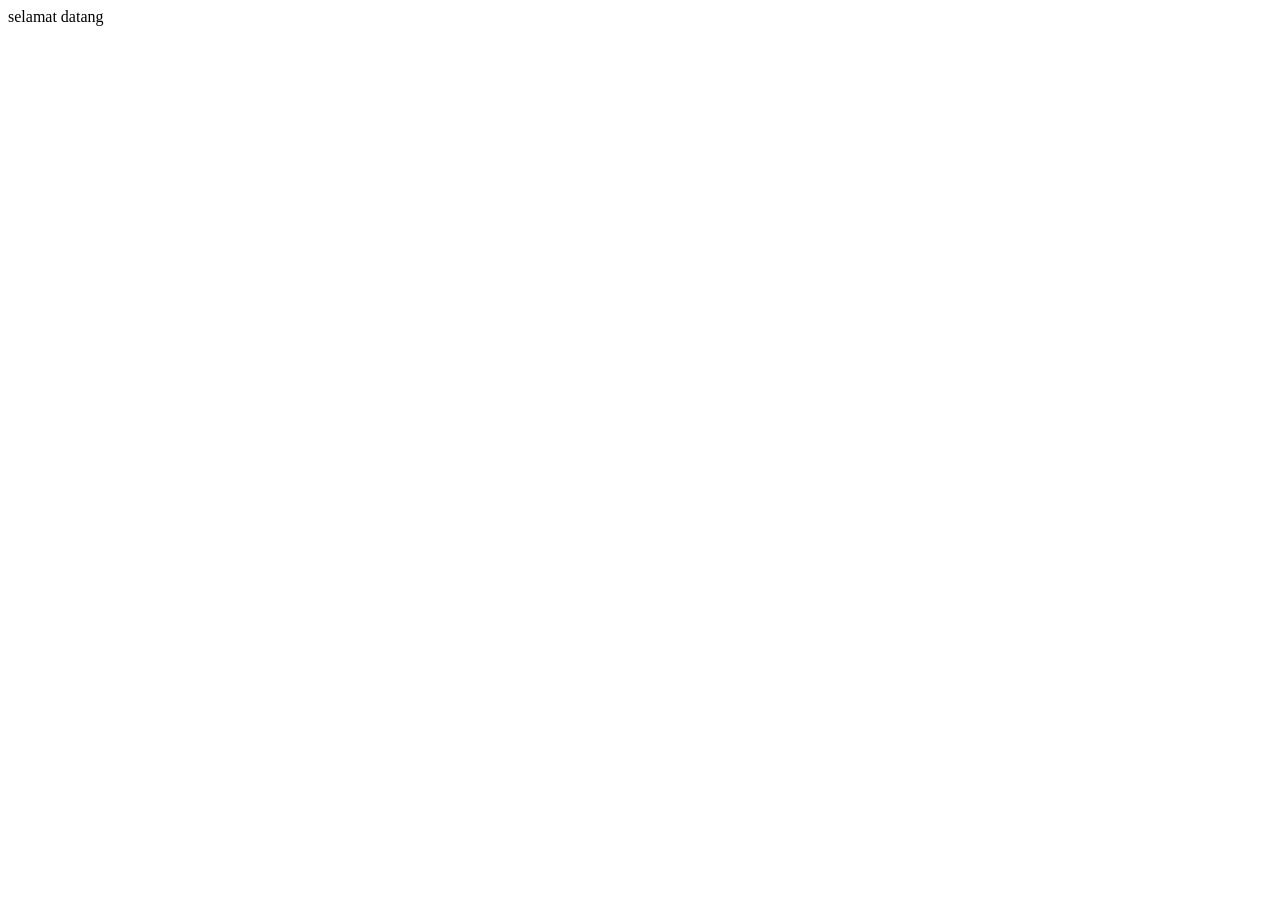
==== index.html @ 086700b6 "Create index.html" ====
<!DOCTYPE html>
<html lang="en">
<head>
    <meta charset="UTF-8">
    <meta name="viewport" content="width=device-width, initial-scale=1.0">
    <title>Document</title>
</head>
<body>
    selamat datang  
</body>
</html>
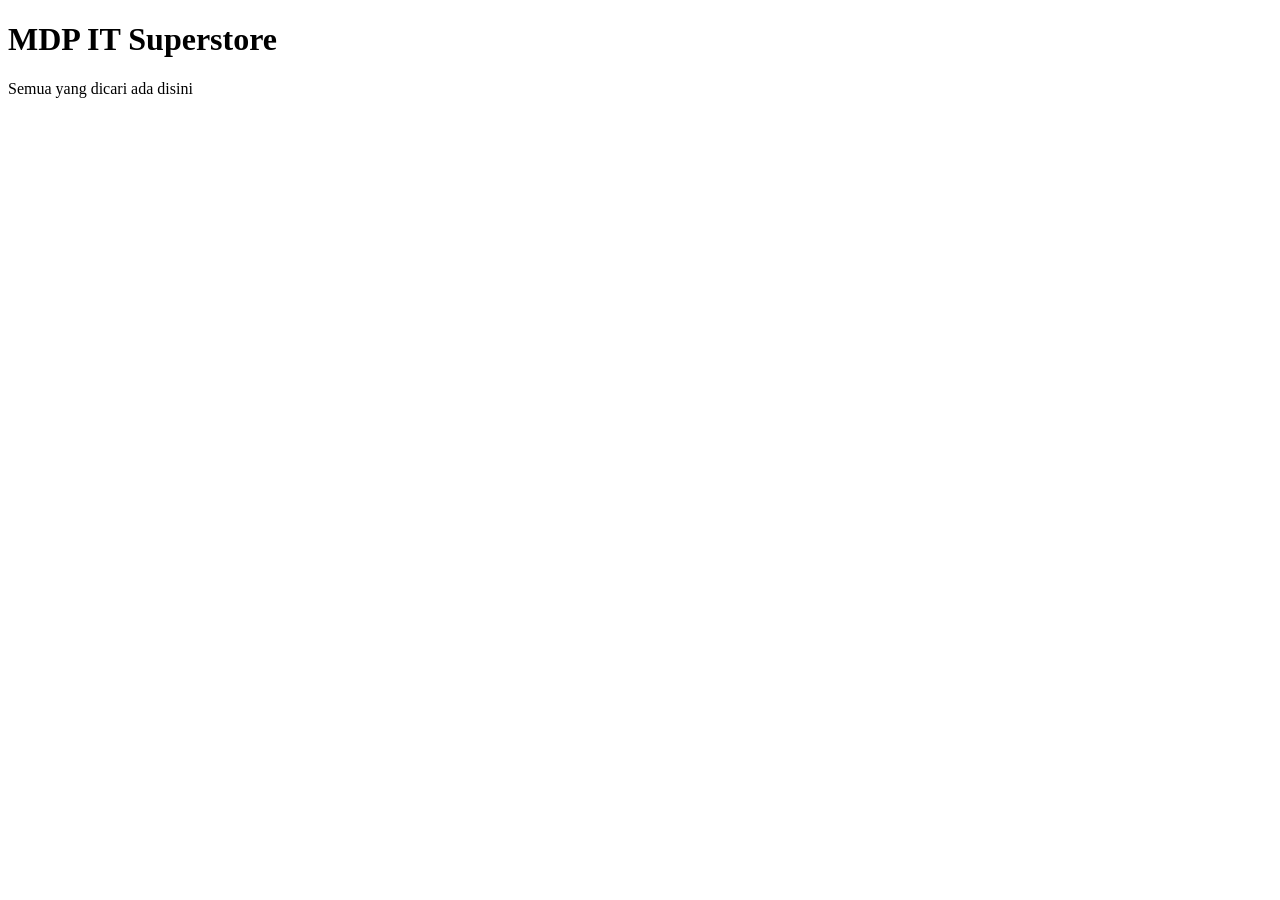
==== commit 32ee3a1e: "Menambahkan H1 dan paragraf" ====
--- a/index.html
+++ b/index.html
@@ -3,9 +3,11 @@
 <head>
     <meta charset="UTF-8">
     <meta name="viewport" content="width=device-width, initial-scale=1.0">
-    <title>Document</title>
+    <title>Halaman utama</title>
 </head>
 <body>
-    selamat datang  
+    <h1> MDP IT Superstore</h1>
+    <p>Semua yang dicari ada disini</p>
+
 </body>
 </html>
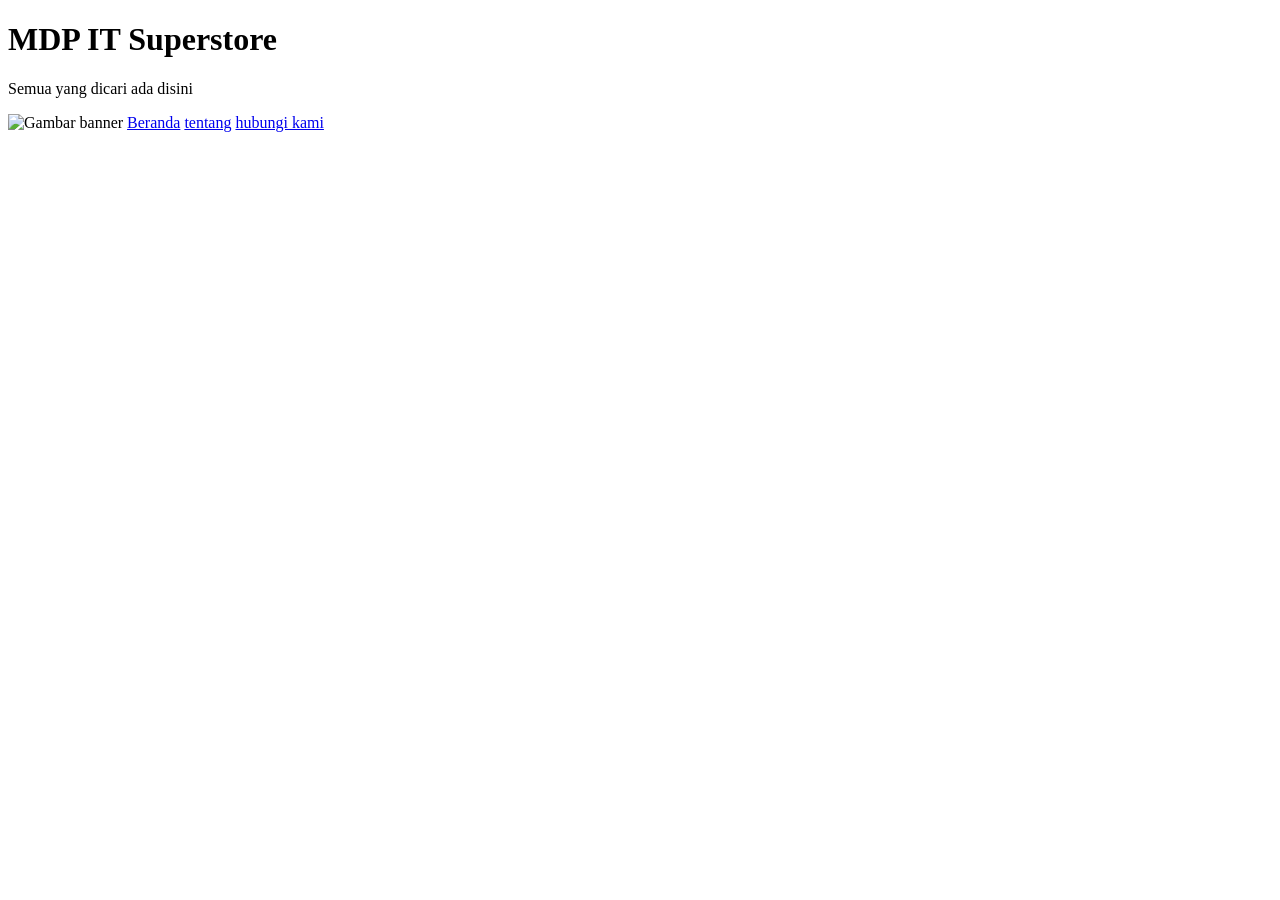
==== commit c1d3ca77: "EDIT BANNER" ====
--- a/index.html
+++ b/index.html
@@ -8,6 +8,13 @@
 <body>
     <h1> MDP IT Superstore</h1>
     <p>Semua yang dicari ada disini</p>
+    <!-- komentar tidak titampilkan pada browser -->
+     <img src="images/banner.webp" alt="Gambar banner" width="100%">
+
+     <!-- hyperlink -->
+      <a href="index.html">Beranda</a>
+      <a href="tentang.html">tentang</a>
+      <a href="hubungi.html">hubungi kami</a>
 
 </body>
 </html>
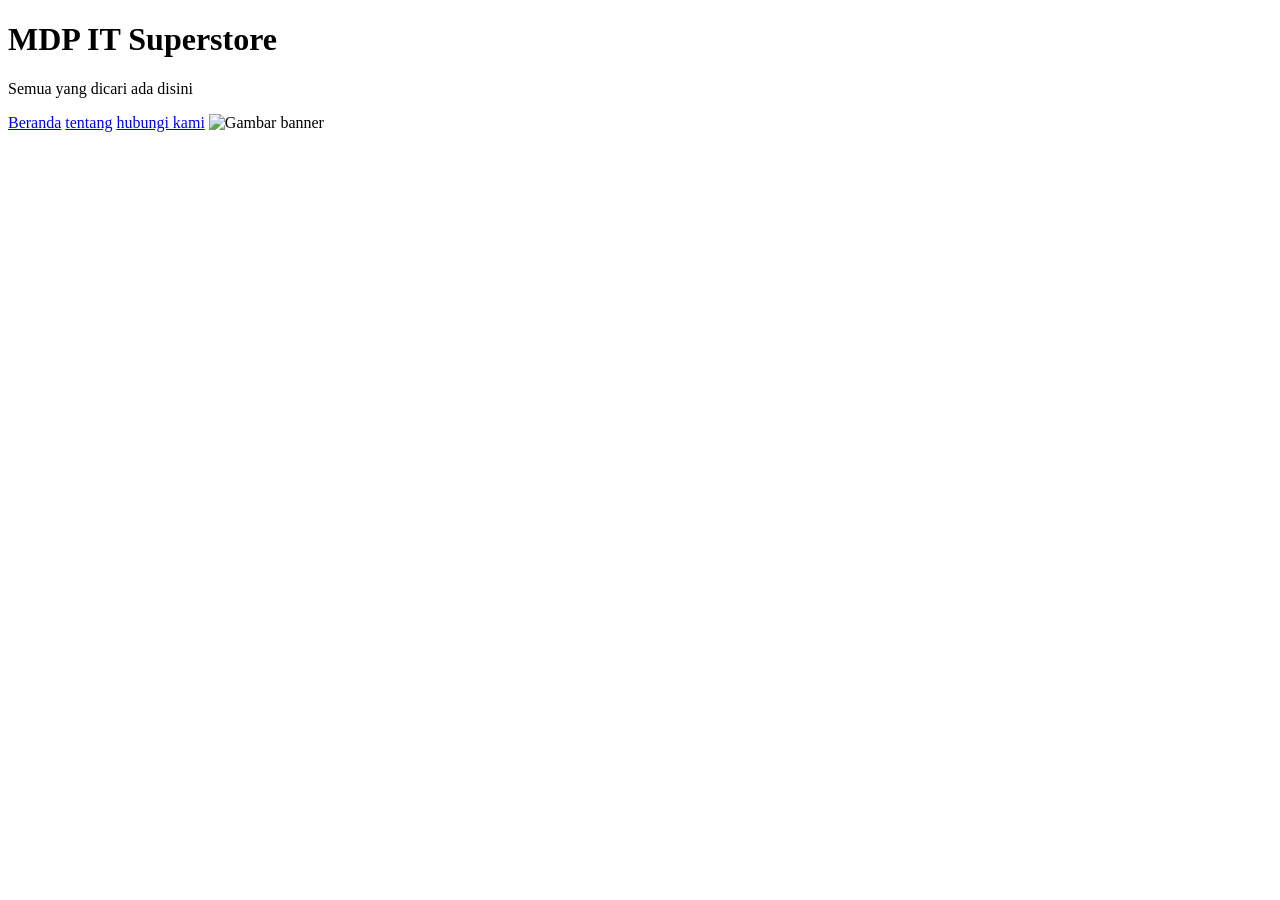
==== commit 5d00ddaf: "ubah tata letak link" ====
--- a/index.html
+++ b/index.html
@@ -8,13 +8,14 @@
 <body>
     <h1> MDP IT Superstore</h1>
     <p>Semua yang dicari ada disini</p>
+    <!-- hyperlink -->
+      <a href="index.html">Beranda</a>
+      <a href="tentang.html">tentang</a>
+      <a href="hubungi.html">hubungi kami</a>
     <!-- komentar tidak titampilkan pada browser -->
      <img src="images/banner.webp" alt="Gambar banner" width="100%">
 
-     <!-- hyperlink -->
-      <a href="index.html">Beranda</a>
-      <a href="tentang.html">tentang</a>
-      <a href="hubungi.html">hubungi kami</a>
+     
 
 </body>
 </html>
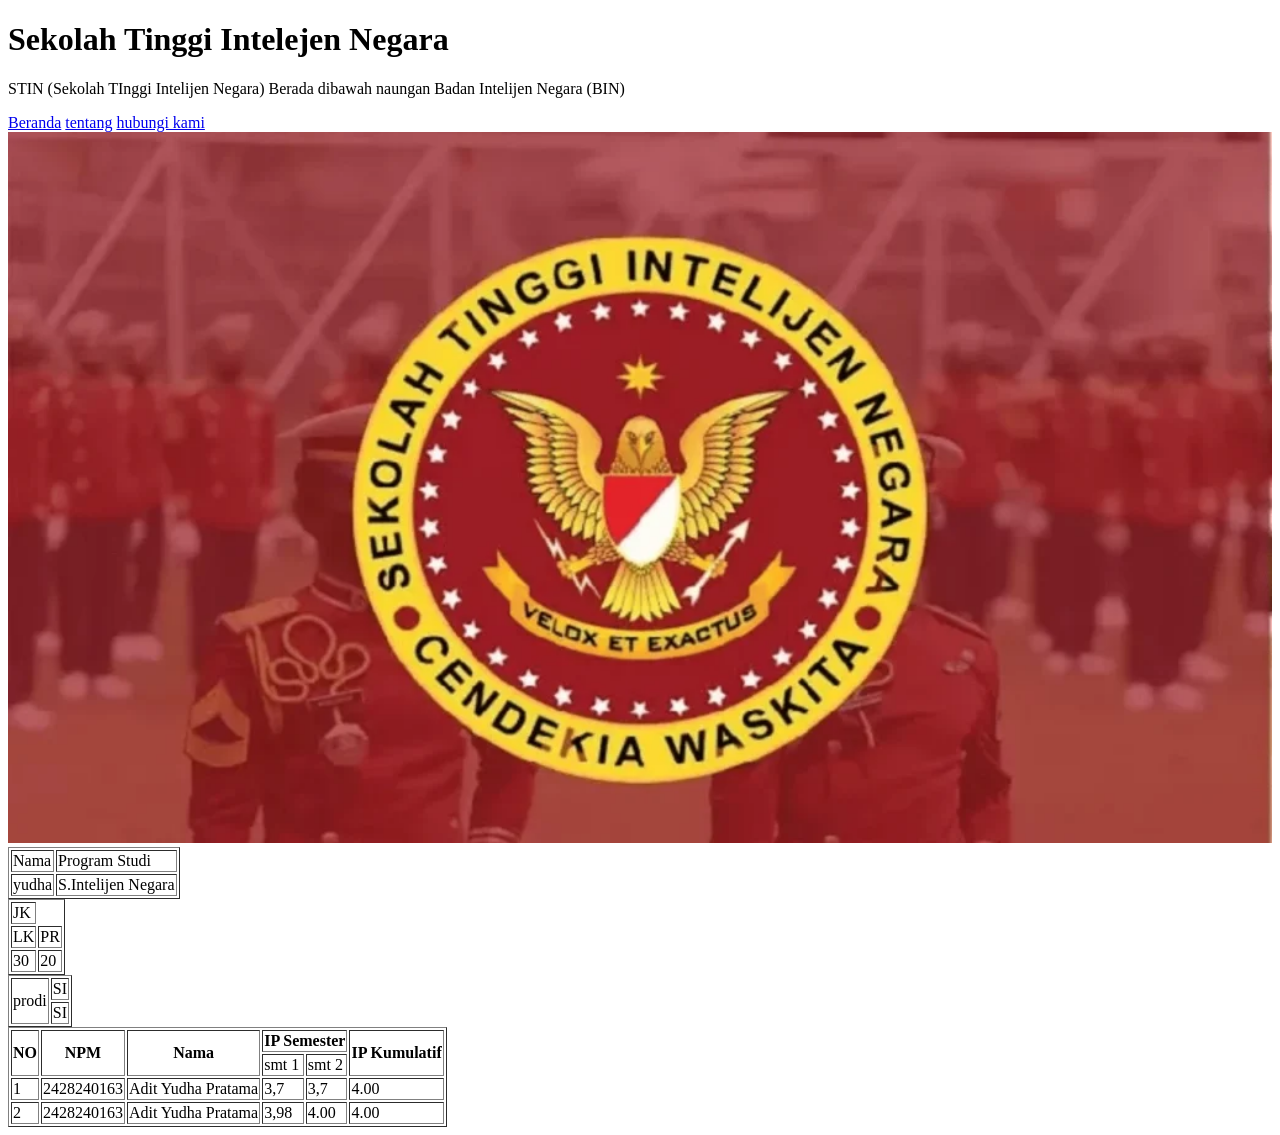
==== commit 150027dd: "menambahkan tabel colspan & rowspan" ====
--- a/index.html
+++ b/index.html
@@ -6,16 +6,92 @@
     <title>Halaman utama</title>
 </head>
 <body>
-    <h1> MDP IT Superstore</h1>
-    <p>Semua yang dicari ada disini</p>
+    <h1> Sekolah Tinggi Intelejen Negara</h1>
+    <p>STIN (Sekolah TInggi Intelijen Negara)
+      Berada dibawah naungan Badan Intelijen Negara (BIN)</p>
     <!-- hyperlink -->
       <a href="index.html">Beranda</a>
       <a href="tentang.html">tentang</a>
       <a href="hubungi.html">hubungi kami</a>
     <!-- komentar tidak titampilkan pada browser -->
-     <img src="images/banner.webp" alt="Gambar banner" width="100%">
+     <img src="images/image.png" alt="Gambar banner" width="100%">
 
-     
+     <!-- tabel -->
+      <table border="1">
+        <!-- baris -->
+         <tr>
+          <!-- kolom -->
+           <td>
+               Nama
+           </td>
+           <td>
+               Program Studi
+           </td>
+         </tr> 
+         <tr>
+            <td>yudha</td>
+            <td>S.Intelijen Negara</td>
+         </tr>
+      </table>
+      <!-- Table Colspan -->
+ <table border="1">
+  <tr>
+    <td coslpan="2">JK</td>
+  </tr>
+  <!-- Baris 2 -->
+   <tr>
+    <td>LK</td>
+    <td>PR</td>
+   </tr>
+   <tr>
+    <td>30</td>
+    <td>20</td>
+   </tr>
+  </table>
+  <!-- Table rowspan -->
+   <table border="1">
+    <!-- baris 1 -->
+    <tr>
+      <td rowspan="2">prodi</td>
+      <td>SI</td>
+    </tr>
+  <!-- baris 2 -->
+   <tr>
+    <td>SI</td>
+   </tr>
+   </table>
+   <!-- Latihan Tabel -->
+    <table border="1">
+      <tr>
+        <th rowspan="2">NO</th>
+        <th rowspan="2">NPM</th>
+        <th rowspan="2">Nama</th>
+        <th colspan="2">IP Semester</th>
+        <th rowspan="2">IP Kumulatif</th>
+      </tr>
+      <tr>
+        <td>smt 1</td>
+        <td>smt 2</td>
+      </tr>
+      <tr>
+        <td>1</td>
+        <td>2428240163</td>
+        <td>Adit Yudha Pratama</td>
+        <td>3,7</td>
+        <td>3,7</td>
+        <td>4.00</td>
+      </tr>
+      <tr>
+        <td>2</td>
+        <td>2428240163</td>
+        <td>Adit Yudha Pratama</td>
+        <td>3,98</td>
+        <td>4.00</td>
+        <td>4.00</td>
+      </tr>
+     </table>
+
+    </table>
 
 </body>
-</html>+</html>
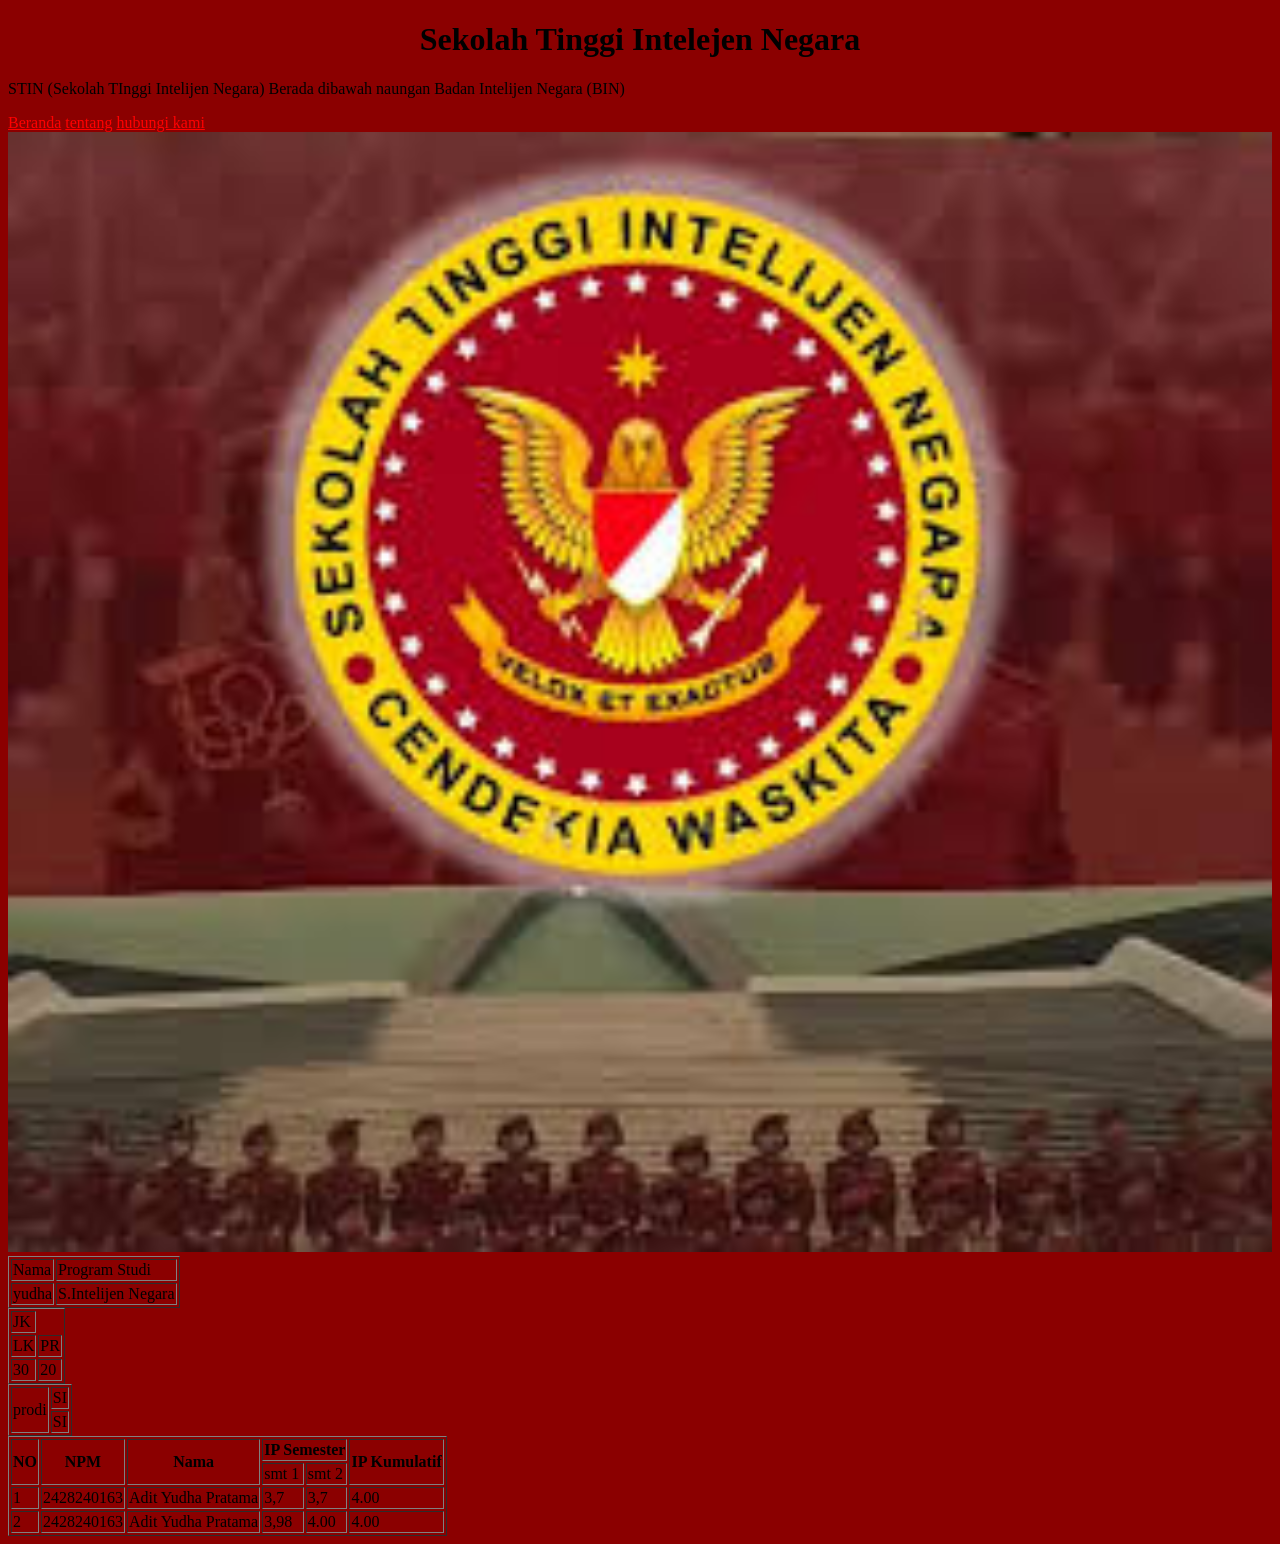
==== commit db797336: "menambahkan font, warna, dan background" ====
--- a/index.html
+++ b/index.html
@@ -4,10 +4,11 @@
     <meta charset="UTF-8">
     <meta name="viewport" content="width=device-width, initial-scale=1.0">
     <title>Halaman utama</title>
+    <link rel="stylesheet" href="CSS/style.css">
 </head>
 <body>
-    <h1> Sekolah Tinggi Intelejen Negara</h1>
-    <p>STIN (Sekolah TInggi Intelijen Negara)
+    <h1 class="txt-center"> Sekolah Tinggi Intelejen Negara</h1>
+    <p clas="bg-warning txt-black txt-center">STIN (Sekolah TInggi Intelijen Negara)
       Berada dibawah naungan Badan Intelijen Negara (BIN)</p>
     <!-- hyperlink -->
       <a href="index.html">Beranda</a>
--- a/CSS/style.css
+++ b/CSS/style.css
@@ -0,0 +1,25 @@
+/* element selector */
+body {
+    background-color: darkred;
+    color: black;
+    font-family: verdana, 'Times New Roman', Times, serif;
+}
+.txt-center{ text-align: center;}
+.bg-warning { background-color: red; border-radius: 50px;}
+.txt-black { color: black ; }
+.p-1 { padding: 50px; }
+.m-1 {margin: 100px; }
+
+a:link{
+    color: red;
+}
+
+/* visited link */
+a:active {
+    color: green;
+}
+a:hover{
+    color: hotpink;
+    background-color: yellow;
+    border-radius: 10px;
+}
